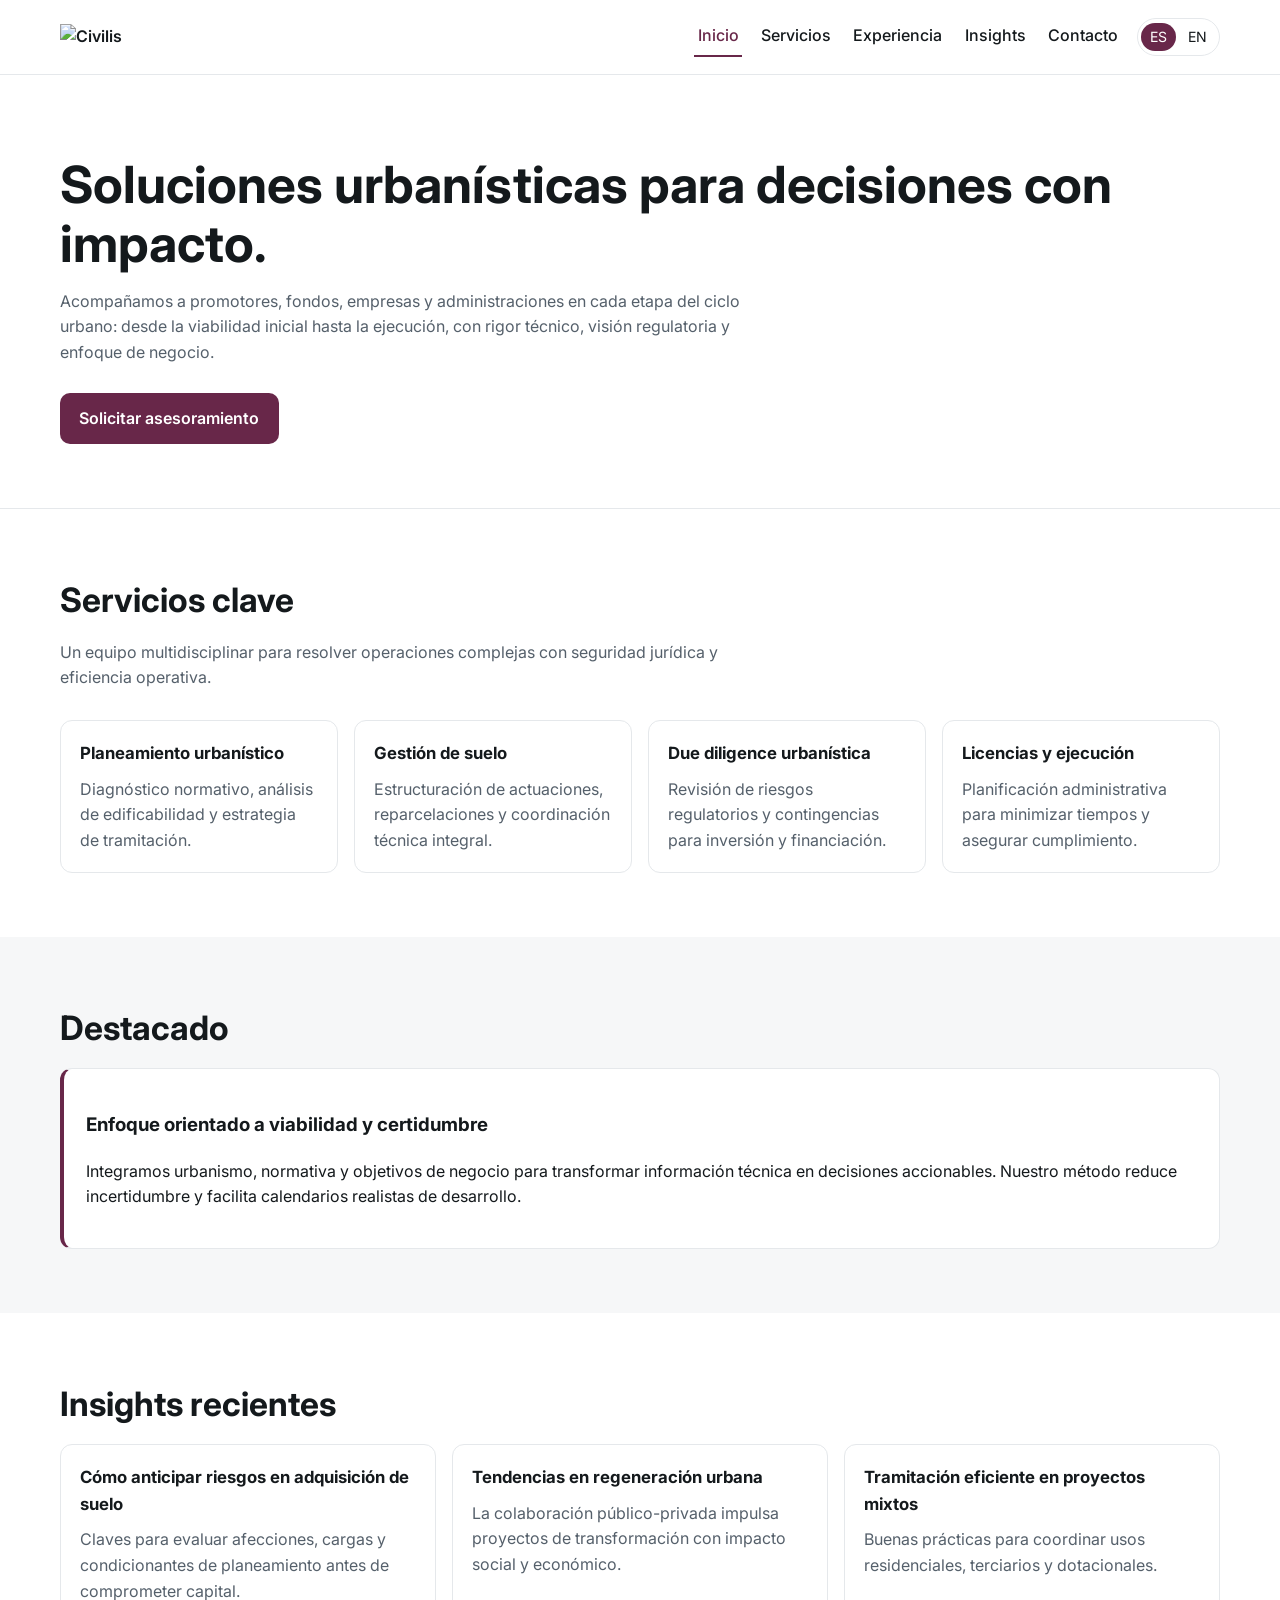
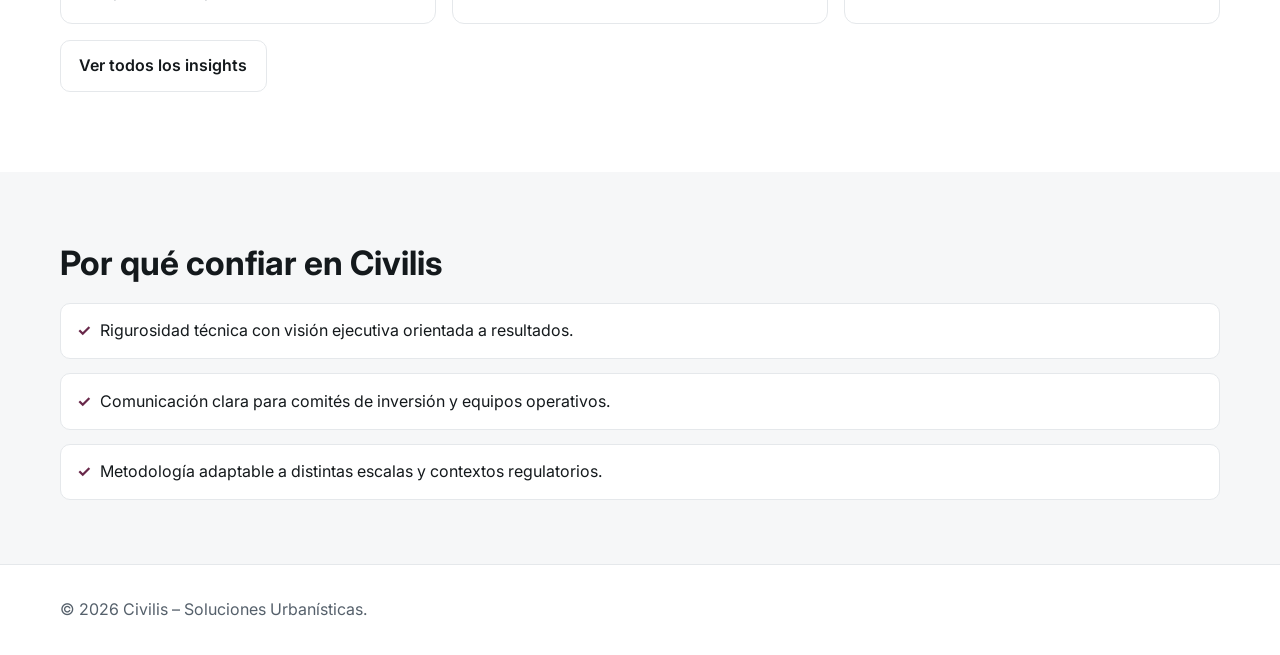
==== es/index.html @ 67cd7940 "Create bilingual corporate static website for Civilis" ====
<!doctype html>
<html lang="es">
<head>
  <meta charset="utf-8">
  <meta name="viewport" content="width=device-width, initial-scale=1">
  <title>Civilis | Consultoría urbanística estratégica</title>
  <meta name="description" content="Civilis aporta visión técnica y estratégica en planeamiento, gestión de suelo y desarrollo urbano sostenible.">
  <link rel="stylesheet" href="../styles.css">
  <link rel="alternate" hreflang="es" href="/es/">
  <link rel="alternate" hreflang="en" href="/en/">
  <link rel="alternate" hreflang="x-default" href="/es/">
</head>
<body>
<a class="skip-link" href="#contenido">Saltar al contenido principal</a>
<header class="site-header">
  <div class="container nav-wrap">
    <a class="brand" href="/es/"><img src="../assets/logo.png" alt="Civilis"></a>
    <button class="menu-toggle" data-menu-toggle aria-expanded="false" aria-controls="menu" aria-label="Abrir menú">☰</button>
    <nav id="menu" class="nav" data-menu aria-label="Principal">
      <div class="nav-links">
        <a href="/es/" aria-current="page">Inicio</a>
        <a href="/es/servicios.html">Servicios</a>
        <a href="/es/experiencia.html">Experiencia</a>
        <a href="/es/insights.html">Insights</a>
        <a href="/es/contacto.html">Contacto</a>
      </div>
      <div class="lang-switch" aria-label="Selector de idioma"><a class="active" href="/es/">ES</a><a href="/en/">EN</a></div>
    </nav>
  </div>
</header>
<main id="contenido">
  <section class="hero">
    <div class="container">
      <h1>Soluciones urbanísticas para decisiones con impacto.</h1>
      <p>Acompañamos a promotores, fondos, empresas y administraciones en cada etapa del ciclo urbano: desde la viabilidad inicial hasta la ejecución, con rigor técnico, visión regulatoria y enfoque de negocio.</p>
      <a class="btn btn-primary" href="/es/contacto.html">Solicitar asesoramiento</a>
    </div>
  </section>

  <section class="section">
    <div class="container">
      <h2>Servicios clave</h2>
      <p class="section-intro">Un equipo multidisciplinar para resolver operaciones complejas con seguridad jurídica y eficiencia operativa.</p>
      <div class="grid cols-4">
        <article class="card"><h3>Planeamiento urbanístico</h3><p>Diagnóstico normativo, análisis de edificabilidad y estrategia de tramitación.</p></article>
        <article class="card"><h3>Gestión de suelo</h3><p>Estructuración de actuaciones, reparcelaciones y coordinación técnica integral.</p></article>
        <article class="card"><h3>Due diligence urbanística</h3><p>Revisión de riesgos regulatorios y contingencias para inversión y financiación.</p></article>
        <article class="card"><h3>Licencias y ejecución</h3><p>Planificación administrativa para minimizar tiempos y asegurar cumplimiento.</p></article>
      </div>
    </div>
  </section>

  <section class="section alt">
    <div class="container">
      <h2>Destacado</h2>
      <div class="highlight">
        <h3>Enfoque orientado a viabilidad y certidumbre</h3>
        <p>Integramos urbanismo, normativa y objetivos de negocio para transformar información técnica en decisiones accionables. Nuestro método reduce incertidumbre y facilita calendarios realistas de desarrollo.</p>
      </div>
    </div>
  </section>

  <section class="section">
    <div class="container">
      <h2>Insights recientes</h2>
      <div class="grid cols-3">
        <article class="card"><h3>Cómo anticipar riesgos en adquisición de suelo</h3><p>Claves para evaluar afecciones, cargas y condicionantes de planeamiento antes de comprometer capital.</p></article>
        <article class="card"><h3>Tendencias en regeneración urbana</h3><p>La colaboración público-privada impulsa proyectos de transformación con impacto social y económico.</p></article>
        <article class="card"><h3>Tramitación eficiente en proyectos mixtos</h3><p>Buenas prácticas para coordinar usos residenciales, terciarios y dotacionales.</p></article>
      </div>
      <p><a class="btn btn-secondary" href="/es/insights.html">Ver todos los insights</a></p>
    </div>
  </section>

  <section class="section alt">
    <div class="container">
      <h2>Por qué confiar en Civilis</h2>
      <ul class="list-check">
        <li>Rigurosidad técnica con visión ejecutiva orientada a resultados.</li>
        <li>Comunicación clara para comités de inversión y equipos operativos.</li>
        <li>Metodología adaptable a distintas escalas y contextos regulatorios.</li>
      </ul>
    </div>
  </section>
</main>
<footer>
  <div class="container">© <span data-current-year></span> Civilis – Soluciones Urbanísticas.</div>
</footer>
<script src="../script.js" defer></script>
</body>
</html>
---- styles.css ----
@import url('https://fonts.googleapis.com/css2?family=Inter:wght@400;500;600;700&display=swap');

:root {
  --accent: #682749;
  --text: #14191c;
  --muted: #55606b;
  --bg: #ffffff;
  --bg-soft: #f6f7f8;
  --border: #e5e8eb;
  --container: 1160px;
  --radius: 12px;
  --shadow: 0 8px 28px rgba(20, 25, 28, 0.06);
}

* { box-sizing: border-box; }
html { scroll-behavior: smooth; }
body {
  margin: 0;
  font-family: 'Inter', system-ui, -apple-system, Segoe UI, Roboto, sans-serif;
  color: var(--text);
  background: var(--bg);
  line-height: 1.6;
}

img { max-width: 100%; height: auto; }
a { color: inherit; text-decoration: none; }

.container {
  width: min(100% - 2rem, var(--container));
  margin-inline: auto;
}

.skip-link {
  position: absolute;
  left: -9999px;
  top: 0;
  z-index: 1000;
  background: var(--accent);
  color: #fff;
  padding: .65rem .9rem;
}
.skip-link:focus { left: .5rem; top: .5rem; }

.site-header {
  position: sticky;
  top: 0;
  z-index: 90;
  background: rgba(255,255,255,.95);
  backdrop-filter: blur(8px);
  border-bottom: 1px solid var(--border);
}
.nav-wrap {
  display: flex;
  align-items: center;
  justify-content: space-between;
  gap: 1rem;
  min-height: 74px;
}
.brand {
  display: inline-flex;
  align-items: center;
  gap: .75rem;
  font-weight: 600;
}
.brand img { width: 148px; }

.nav {
  display: flex;
  align-items: center;
  gap: 1rem;
}
.nav-links {
  display: flex;
  gap: 1rem;
}
.nav-links a {
  padding: .4rem .2rem;
  border-bottom: 2px solid transparent;
  font-weight: 500;
}
.nav-links a[aria-current="page"] { border-color: var(--accent); color: var(--accent); }

.lang-switch {
  border: 1px solid var(--border);
  border-radius: 999px;
  padding: .2rem;
  display: inline-flex;
  gap: .2rem;
}
.lang-switch a {
  font-size: .88rem;
  padding: .2rem .55rem;
  border-radius: 999px;
}
.lang-switch a.active {
  background: var(--accent);
  color: #fff;
}

.menu-toggle {
  display: none;
  border: 1px solid var(--border);
  background: #fff;
  padding: .5rem .65rem;
  border-radius: 8px;
}

.hero {
  padding: 5rem 0 4rem;
  border-bottom: 1px solid var(--border);
}
.hero h1 { font-size: clamp(2rem, 4vw, 3.35rem); line-height: 1.15; margin: 0 0 1rem; }
.hero p { color: var(--muted); max-width: 68ch; margin: 0 0 1.7rem; }

.btn {
  display: inline-flex;
  align-items: center;
  justify-content: center;
  padding: .75rem 1.15rem;
  border-radius: 10px;
  font-weight: 600;
  border: 1px solid transparent;
}
.btn-primary { background: var(--accent); color: #fff; }
.btn-secondary { border-color: var(--border); }

.section { padding: 4rem 0; }
.section.alt { background: var(--bg-soft); }
.section h2 { font-size: clamp(1.6rem, 3vw, 2.1rem); margin: 0 0 .8rem; }
.section-intro { color: var(--muted); margin: 0 0 1.8rem; max-width: 72ch; }

.grid {
  display: grid;
  gap: 1rem;
}
.grid.cols-4 { grid-template-columns: repeat(4, minmax(0, 1fr)); }
.grid.cols-3 { grid-template-columns: repeat(3, minmax(0, 1fr)); }

.card {
  background: #fff;
  border: 1px solid var(--border);
  border-radius: var(--radius);
  padding: 1.2rem;
}
.card h3 { margin-top: 0; margin-bottom: .6rem; font-size: 1.05rem; }
.card p { margin: 0; color: var(--muted); }

.highlight {
  background: #fff;
  border: 1px solid var(--border);
  border-left: 4px solid var(--accent);
  border-radius: var(--radius);
  padding: 1.4rem;
}

.list-check {
  list-style: none;
  padding: 0;
  margin: 0;
  display: grid;
  gap: .9rem;
}
.list-check li {
  border: 1px solid var(--border);
  background: #fff;
  padding: .9rem 1rem;
  border-radius: 10px;
}
.list-check li::before {
  content: '✓';
  color: var(--accent);
  font-weight: 700;
  margin-right: .55rem;
}

.page-hero {
  padding: 3.4rem 0 2rem;
  border-bottom: 1px solid var(--border);
}
.page-hero p { color: var(--muted); max-width: 70ch; }

.form {
  max-width: 720px;
  display: grid;
  gap: 1rem;
}
label { font-weight: 500; }
input, textarea {
  width: 100%;
  border: 1px solid var(--border);
  border-radius: 10px;
  padding: .75rem .85rem;
  font: inherit;
}
textarea { min-height: 160px; resize: vertical; }
.form-help { color: var(--muted); font-size: .95rem; }

footer {
  border-top: 1px solid var(--border);
  padding: 2rem 0;
  color: var(--muted);
}

:focus-visible {
  outline: 3px solid #9f4a75;
  outline-offset: 2px;
}

@media (max-width: 980px) {
  .grid.cols-4 { grid-template-columns: repeat(2, minmax(0,1fr)); }
  .grid.cols-3 { grid-template-columns: 1fr; }
  .menu-toggle { display: inline-flex; }
  .nav {
    position: absolute;
    top: 74px;
    right: 1rem;
    width: min(92vw, 360px);
    background: #fff;
    border: 1px solid var(--border);
    border-radius: 12px;
    padding: .8rem;
    box-shadow: var(--shadow);
    display: none;
    flex-direction: column;
    align-items: stretch;
  }
  .nav[data-open="true"] { display: flex; }
  .nav-links { flex-direction: column; }
}

@media (max-width: 640px) {
  .hero { padding-top: 3.8rem; }
  .grid.cols-4 { grid-template-columns: 1fr; }
}
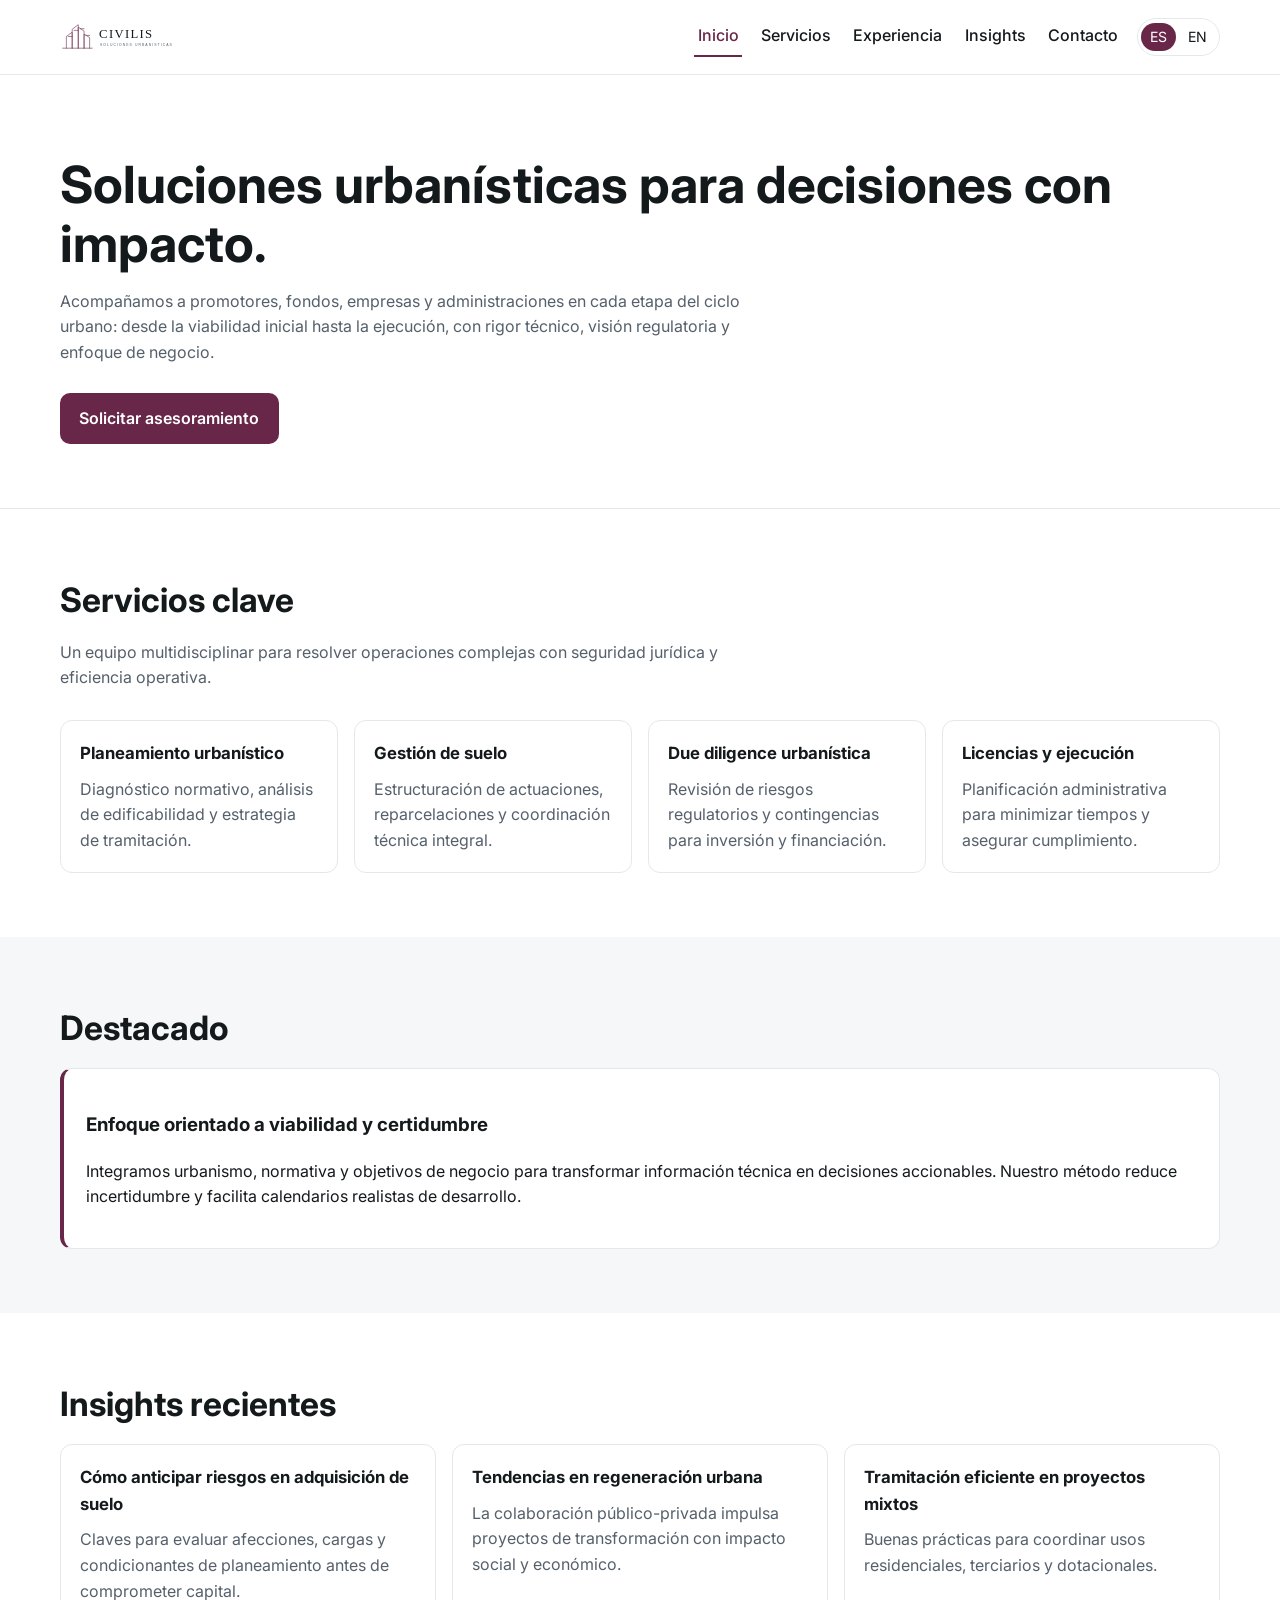
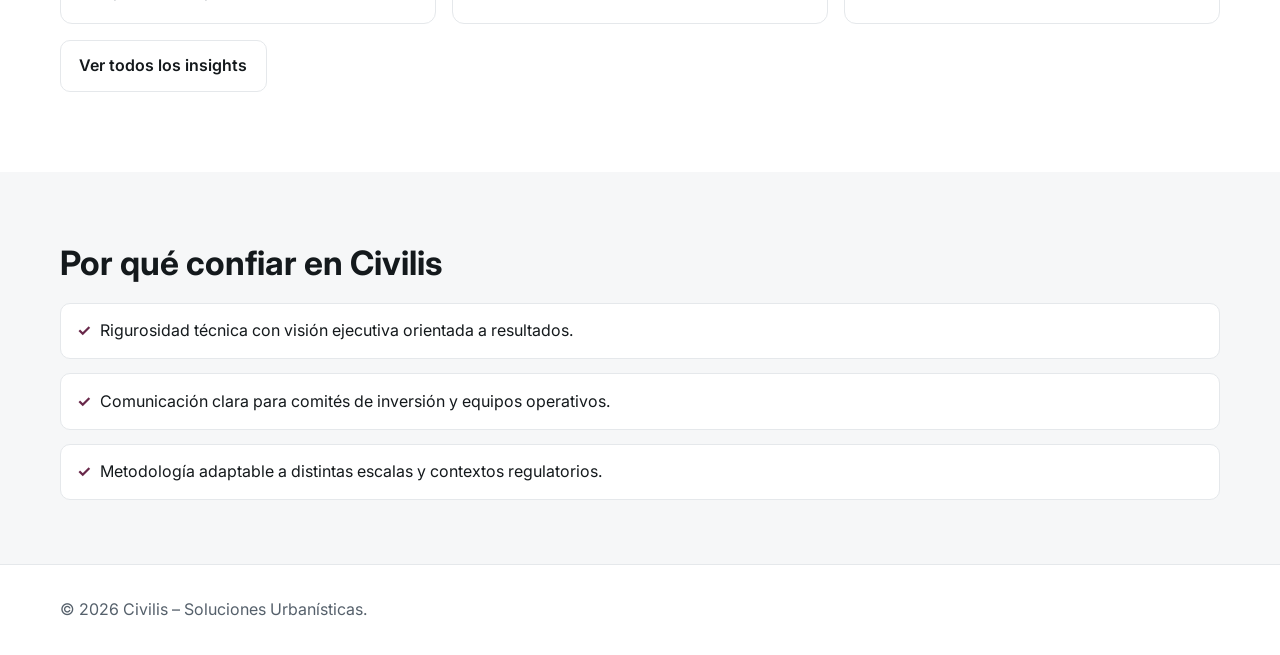
==== commit 9bfb2ca7: "Use new Civilis brand in Spanish header" ====
--- a/es/index.html
+++ b/es/index.html
@@ -14,7 +14,7 @@
 <a class="skip-link" href="#contenido">Saltar al contenido principal</a>
 <header class="site-header">
   <div class="container nav-wrap">
-    <a class="brand" href="/es/"><img src="../assets/logo.png" alt="Civilis"></a>
+    <a class="brand" href="/es/"><img src="../assets/brand.svg" alt="Civilis Soluciones Urbanísticas"></a>
     <button class="menu-toggle" data-menu-toggle aria-expanded="false" aria-controls="menu" aria-label="Abrir menú">☰</button>
     <nav id="menu" class="nav" data-menu aria-label="Principal">
       <div class="nav-links">
